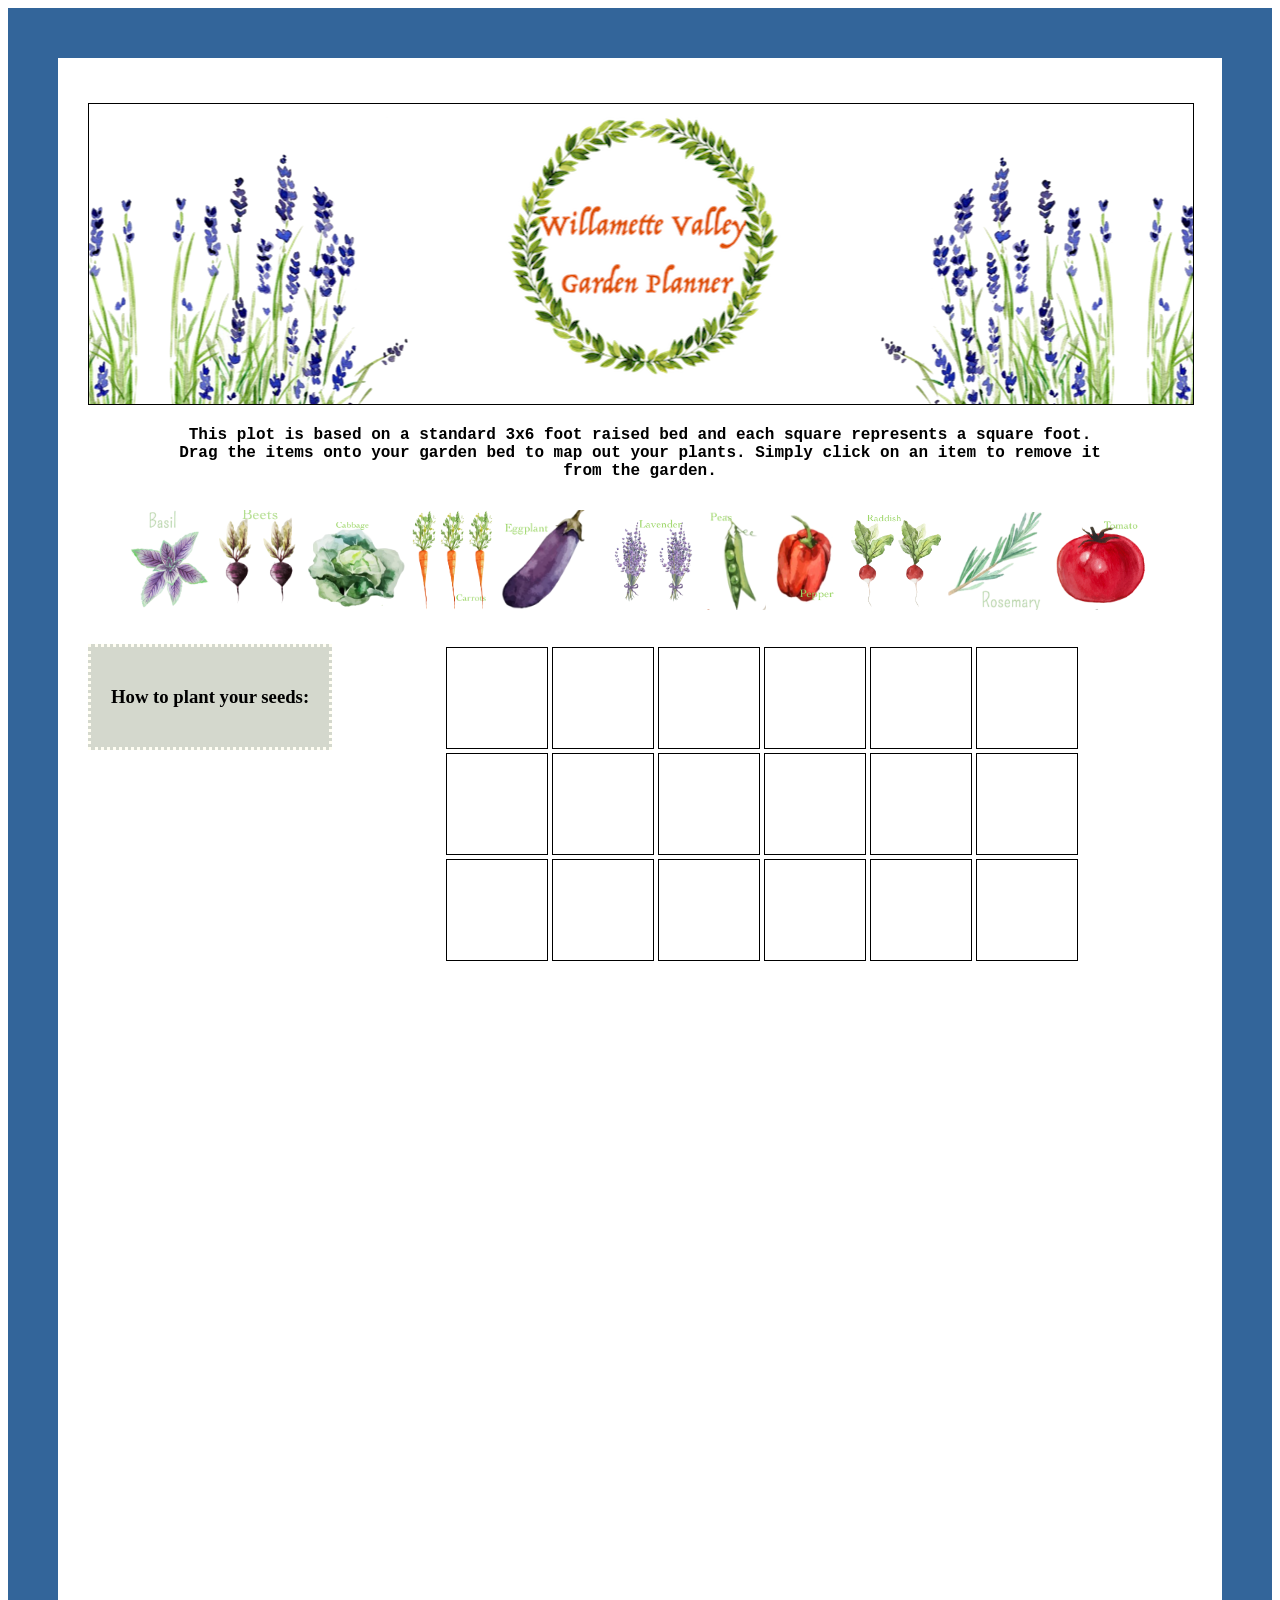
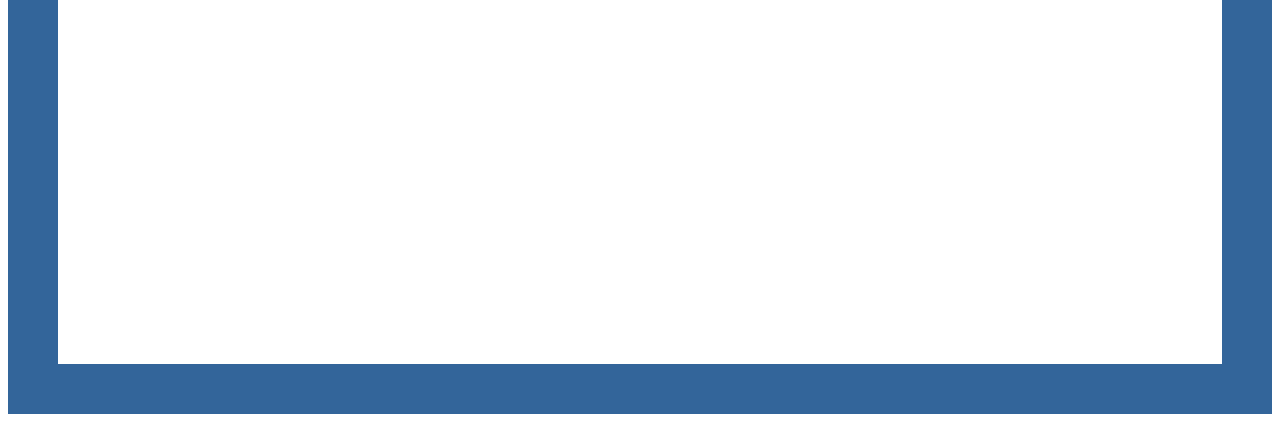
==== index.html @ 0f35edd8 "Hosting on github pages." ====
<!DOCTYPE html>
<html>
  <head>
    <meta charset="utf-8">
    <link href="css/bootstrap.css" rel="stylesheet" type="text/css">
    <link href="css/styles.css" rel="stylesheet" type="text/css">
    <script src="js/jquery-1.12.2.js"></script>
    <script src="js/scripts.js"></script>
    <title>Willamette Valley Garden Planner</title>
  </head>
  <body>
    <div id="header">
      <div class="container">
        <div class="jumbotron">
          <div class="row">
            <div class="col-md-12">
            </div>
          </div>
        </div>
      </div>
    </div>

    <!--draggable produce options -->
    <h4>This plot is based on a standard 3x6 foot raised bed and each square represents a square foot. Drag the items onto your garden bed to map out your plants.  Simply click on an item to remove it from the garden.</h4>
    <div id="draggable-images" class="container-fluid">
      <div class="row" align="center">
        <img src="images/basil.png" alt="basil" draggable="true" id="basil" ondragstart="drag(event)">
        <img src="images/beetroot.png" alt="beetroot" draggable="true" id="beetroot" ondragstart="drag(event)">
        <img src="images/cabbage.png" alt="cabbage" draggable="true" id="cabbage" ondragstart="drag(event)">
        <img src="images/Carrot.png" alt="carrot" draggable="true" id="carrot" ondragstart="drag(event)">
        <img src="images/eggplant.png" alt="eggplant" draggable="true" id="eggplant" ondragstart="drag(event)">
        <img src="images/lavender.png" alt="lavender" draggable="true" id="lavender" ondragstart="drag(event)">
        <img src="images/peas.png" alt="peas" draggable="true" id="peas" ondragstart="drag(event)">
        <img src="images/pepper.png" alt="pepper" draggable="true" id="pepper" ondragstart="drag(event)">
        <img src="images/radish.png" alt="radish" draggable="true" id="radish" ondragstart="drag(event)">
        <img src="images/rosemary.png" alt="rosemary" draggable="true" id="rosemary" ondragstart="drag(event)">
        <img src="images/Tomato.png" alt="tomato" draggable="true" id="tomato" ondragstart="drag(event)">
      </div>
    </div>

    <!-- sidebar for appended information -->
    <div id="sidebar">
      <h3>How to plant your seeds:</h3>
      <div id="information">
        <ul></ul>
      </div>
    </div>

    <!-- garden plot grid -->
    <div class="container-fluid">
      <table class="gardenBed" align="center">
        <tr>
          <td>
            <div class="square" id="1" ondrop="drop(event)" ondragover="allowDrop(event)">
            </div>
          </td>
          <td>
            <div class="square" id="2" ondrop="drop(event)" ondragover="allowDrop(event)">
            </div>
          </td>
          <td>
            <div class="square" id="3" ondrop="drop(event)" ondragover="allowDrop(event)">
            </div>
          </td>
          <td>
            <div class="square" id="4" ondrop="drop(event)" ondragover="allowDrop(event)">
            </div>
          </td>
          <td>
            <div class="square" id="5" ondrop="drop(event)" ondragover="allowDrop(event)">
            </div>
          </td>
          <td>
            <div class="square" id="6" ondrop="drop(event)" ondragover="allowDrop(event)">
            </div>
          </td>
        </tr>
        <tr>
          <td>
            <div class="square" id="7" ondrop="drop(event)" ondragover="allowDrop(event)">
            </div>
          </td>
          <td>
            <div class="square" id="8" ondrop="drop(event)" ondragover="allowDrop(event)">
            </div>
          </td>
          <td>
            <div class="square" id="9" ondrop="drop(event)" ondragover="allowDrop(event)">
            </div>
          </td>
          <td>
            <div class="square" id="10" ondrop="drop(event)" ondragover="allowDrop(event)">
            </div>
          </td>
          <td>
            <div class="square" id="11" ondrop="drop(event)" ondragover="allowDrop(event)">
            </div>
          </td>
          <td>
            <div class="square" id="12" ondrop="drop(event)" ondragover="allowDrop(event)">
            </div>
          </td>
        </tr>
        <tr>
          <td>
            <div class="square" id="13" ondrop="drop(event)" ondragover="allowDrop(event)">
            </div>
          </td>
          <td>
            <div class="square" id="14" ondrop="drop(event)" ondragover="allowDrop(event)">
            </div>
          </td>
          <td>
            <div class="square" id="15" ondrop="drop(event)" ondragover="allowDrop(event)">
            </div>
          </td>
          <td>
            <div class="square" id="16" ondrop="drop(event)" ondragover="allowDrop(event)">
            </div>
          </td>
          <td>
            <div class="square" id="17" ondrop="drop(event)" ondragover="allowDrop(event)">
            </div>
          </td>
          <td>
            <div class="square" id="18" ondrop="drop(event)" ondragover="allowDrop(event)">
            </div>
          </td>
        </tr>
      </table>
    </div>


      <!-- <div id="gardenBed">
        <div id="div1" class="box" ondrop="drop(event)" ondragover="allowDrop(event)"></div>
        <div id="div2" class="box" ondrop="drop(event)" ondragover="allowDrop(event)"></div>
      </div> -->



  </body>
</html>
---- css/styles.css ----
.square {
    width:100px;
    height:100px;
    background-color: white;
    border: solid 1px black;
}

#sidebar {
  border: dotted 3px #FFFEF3;
  background-color: #d4d8cd;
  float: left;
  padding: 20px;
}

h4 {
  text-align: center;
  font-family: courier new;
  padding-left: 80px;
  padding-right: 80px;
}

#draggable-images {
  margin-bottom: 30px;
  margin-top: 30px;
}

table {
  float: center;
}

img {
  max-height: 100px;
  max-width: 100px;
}


#div1 #div2 #div3 #div4 #div5 #div6 #div7 #div8 #div9 #div10 #div11 #div12 #div13 #div14 #div15 #div16 #div17 #div18  {
width:150px;height:150px;
}

body {
  padding-left: 30px;
  padding-right: 30px;
  border: solid 50px #33659A;
  padding-bottom: 1000px;
}

.jumbotron {
  border: solid 1px black;
  margin-top: 45px;
  position: relative;
  background: white url("../images/wreath.png") center center;
  width: 100%;
  height: 300px;
  background-size; cover;
  overflow: hidden;

h1 {
  text-align: center;
}
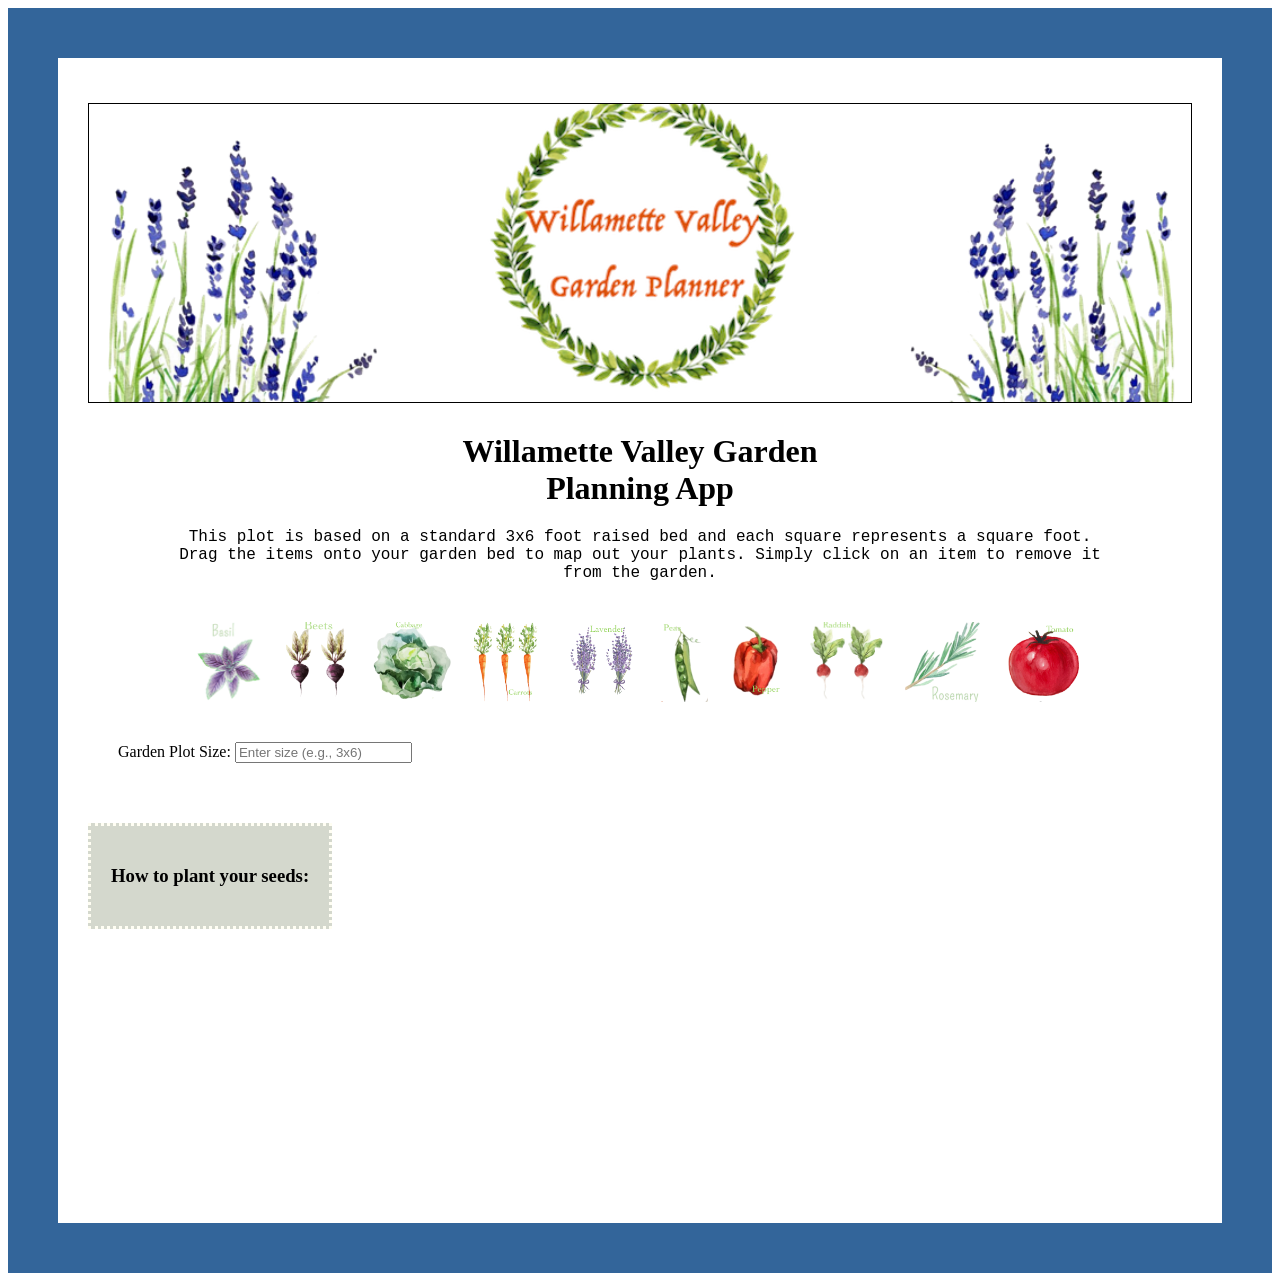
==== commit e9c3d89c: "commit" ====
--- a/index.html
+++ b/index.html
@@ -1,142 +1,118 @@
 <!DOCTYPE html>
 <html>
   <head>
-    <meta charset="utf-8">
-    <link href="css/bootstrap.css" rel="stylesheet" type="text/css">
-    <link href="css/styles.css" rel="stylesheet" type="text/css">
-    <script src="js/jquery-1.12.2.js"></script>
+    <meta charset="utf-8" />
+    <link href="css/styles.css" rel="stylesheet" type="text/css" />
     <script src="js/scripts.js"></script>
     <title>Willamette Valley Garden Planner</title>
   </head>
-  <body>
-    <div id="header">
-      <div class="container">
-        <div class="jumbotron">
-          <div class="row">
-            <div class="col-md-12">
-            </div>
-          </div>
-        </div>
+  <body class="container-body">
+    <header class="jumbotron"></header>
+
+    <h1>
+      Willamette Valley Garden <br />
+      Planning App
+    </h1>
+
+    <p id="site-instructions">
+      This plot is based on a standard 3x6 foot raised bed and each square
+      represents a square foot. Drag the items onto your garden bed to map out
+      your plants. Simply click on an item to remove it from the garden.
+    </p>
+
+    <section class="vegetable-container">
+      <div class="draggable-images">
+        <img
+          src="images/basil.png"
+          alt="basil"
+          draggable="true"
+          id="basil"
+          ondragstart="drag(event)"
+        />
+        <img
+          src="images/beetroot.png"
+          alt="beetroot"
+          draggable="true"
+          id="beetroot"
+          ondragstart="drag(event)"
+        />
+        <img
+          src="images/cabbage.png"
+          alt="cabbage"
+          draggable="true"
+          id="cabbage"
+          ondragstart="drag(event)"
+        />
+        <img
+          src="images/Carrot.png"
+          alt="carrot"
+          draggable="true"
+          id="carrot"
+          ondragstart="drag(event)"
+        />
+        <img
+          src="images/lavender.png"
+          alt="lavender"
+          draggable="true"
+          id="lavender"
+          ondragstart="drag(event)"
+        />
+        <img
+          src="images/peas.png"
+          alt="peas"
+          draggable="true"
+          id="peas"
+          ondragstart="drag(event)"
+        />
+        <img
+          src="images/pepper.png"
+          alt="pepper"
+          draggable="true"
+          id="pepper"
+          ondragstart="drag(event)"
+        />
+        <img
+          src="images/radish.png"
+          alt="radish"
+          draggable="true"
+          id="radish"
+          ondragstart="drag(event)"
+        />
+        <img
+          src="images/rosemary.png"
+          alt="rosemary"
+          draggable="true"
+          id="rosemary"
+          ondragstart="drag(event)"
+        />
+        <img
+          src="images/Tomato.png"
+          alt="tomato"
+          draggable="true"
+          id="tomato"
+          ondragstart="drag(event)"
+        />
       </div>
-    </div>
+      <div>
+        <label for="plot-size">Garden Plot Size: </label>
+        <input
+          type="text"
+          id="plot-size"
+          placeholder="Enter size (e.g., 3x6)"
+        />
+      </div>
+    </section>
 
-    <!--draggable produce options -->
-    <h4>This plot is based on a standard 3x6 foot raised bed and each square represents a square foot. Drag the items onto your garden bed to map out your plants.  Simply click on an item to remove it from the garden.</h4>
-    <div id="draggable-images" class="container-fluid">
-      <div class="row" align="center">
-        <img src="images/basil.png" alt="basil" draggable="true" id="basil" ondragstart="drag(event)">
-        <img src="images/beetroot.png" alt="beetroot" draggable="true" id="beetroot" ondragstart="drag(event)">
-        <img src="images/cabbage.png" alt="cabbage" draggable="true" id="cabbage" ondragstart="drag(event)">
-        <img src="images/Carrot.png" alt="carrot" draggable="true" id="carrot" ondragstart="drag(event)">
-        <img src="images/eggplant.png" alt="eggplant" draggable="true" id="eggplant" ondragstart="drag(event)">
-        <img src="images/lavender.png" alt="lavender" draggable="true" id="lavender" ondragstart="drag(event)">
-        <img src="images/peas.png" alt="peas" draggable="true" id="peas" ondragstart="drag(event)">
-        <img src="images/pepper.png" alt="pepper" draggable="true" id="pepper" ondragstart="drag(event)">
-        <img src="images/radish.png" alt="radish" draggable="true" id="radish" ondragstart="drag(event)">
-        <img src="images/rosemary.png" alt="rosemary" draggable="true" id="rosemary" ondragstart="drag(event)">
-        <img src="images/Tomato.png" alt="tomato" draggable="true" id="tomato" ondragstart="drag(event)">
-      </div>
-    </div>
+    <section class="garden-container">
+      <table id="garden-grid" class="garden-grid"></table>
+    </section>
+    <script src="js/scripts.js"></script>
 
-    <!-- sidebar for appended information -->
     <div id="sidebar">
       <h3>How to plant your seeds:</h3>
       <div id="information">
         <ul></ul>
       </div>
     </div>
-
-    <!-- garden plot grid -->
-    <div class="container-fluid">
-      <table class="gardenBed" align="center">
-        <tr>
-          <td>
-            <div class="square" id="1" ondrop="drop(event)" ondragover="allowDrop(event)">
-            </div>
-          </td>
-          <td>
-            <div class="square" id="2" ondrop="drop(event)" ondragover="allowDrop(event)">
-            </div>
-          </td>
-          <td>
-            <div class="square" id="3" ondrop="drop(event)" ondragover="allowDrop(event)">
-            </div>
-          </td>
-          <td>
-            <div class="square" id="4" ondrop="drop(event)" ondragover="allowDrop(event)">
-            </div>
-          </td>
-          <td>
-            <div class="square" id="5" ondrop="drop(event)" ondragover="allowDrop(event)">
-            </div>
-          </td>
-          <td>
-            <div class="square" id="6" ondrop="drop(event)" ondragover="allowDrop(event)">
-            </div>
-          </td>
-        </tr>
-        <tr>
-          <td>
-            <div class="square" id="7" ondrop="drop(event)" ondragover="allowDrop(event)">
-            </div>
-          </td>
-          <td>
-            <div class="square" id="8" ondrop="drop(event)" ondragover="allowDrop(event)">
-            </div>
-          </td>
-          <td>
-            <div class="square" id="9" ondrop="drop(event)" ondragover="allowDrop(event)">
-            </div>
-          </td>
-          <td>
-            <div class="square" id="10" ondrop="drop(event)" ondragover="allowDrop(event)">
-            </div>
-          </td>
-          <td>
-            <div class="square" id="11" ondrop="drop(event)" ondragover="allowDrop(event)">
-            </div>
-          </td>
-          <td>
-            <div class="square" id="12" ondrop="drop(event)" ondragover="allowDrop(event)">
-            </div>
-          </td>
-        </tr>
-        <tr>
-          <td>
-            <div class="square" id="13" ondrop="drop(event)" ondragover="allowDrop(event)">
-            </div>
-          </td>
-          <td>
-            <div class="square" id="14" ondrop="drop(event)" ondragover="allowDrop(event)">
-            </div>
-          </td>
-          <td>
-            <div class="square" id="15" ondrop="drop(event)" ondragover="allowDrop(event)">
-            </div>
-          </td>
-          <td>
-            <div class="square" id="16" ondrop="drop(event)" ondragover="allowDrop(event)">
-            </div>
-          </td>
-          <td>
-            <div class="square" id="17" ondrop="drop(event)" ondragover="allowDrop(event)">
-            </div>
-          </td>
-          <td>
-            <div class="square" id="18" ondrop="drop(event)" ondragover="allowDrop(event)">
-            </div>
-          </td>
-        </tr>
-      </table>
-    </div>
-
-
-      <!-- <div id="gardenBed">
-        <div id="div1" class="box" ondrop="drop(event)" ondragover="allowDrop(event)"></div>
-        <div id="div2" class="box" ondrop="drop(event)" ondragover="allowDrop(event)"></div>
-      </div> -->
-
-
-
   </body>
 </html>
--- a/css/styles.css
+++ b/css/styles.css
@@ -1,60 +1,122 @@
+/* initial setup */
+* {
+  box-sizing: border-box;
+}
+
+.container-body {
+  padding-bottom: 400px;
+  font-family: Cambria, Cochin, Georgia, Times, "Times New Roman", serif;
+}
+
+/* formatting the header image */
+.jumbotron {
+  border: solid 1px black;
+  margin: auto;
+  margin-top: 45px;
+  margin-bottom: 30px;
+  position: relative;
+  background: white url("../images/wreath.png") center center;
+  width: 100%;
+  height: 300px;
+  background-size: cover;
+  overflow: hidden;
+}
+
+h1 {
+  text-align: center;
+}
+
+/* formatting the vegetable images */
+.vegetable-container {
+  margin: 30px;
+}
+
+.draggable-images {
+  display: flex;
+  flex-flow: wrap;
+  justify-content: center;
+  margin-bottom: 30px;
+  margin-top: 30px;
+}
+
+.draggable-images img {
+  max-height: 100px;
+  max-width: 100px;
+  padding: 10px;
+}
+
+#dragged-image,
+#dropped-image {
+  max-height: 100px;
+  max-width: 100px;
+  padding: 10px;
+}
+
+.garden-container {
+  display: flex;
+  justify-content: center;
+  margin-bottom: 30px;
+}
+
 .square {
-    width:100px;
-    height:100px;
-    background-color: white;
-    border: solid 1px black;
+  width: 100px;
+  height: 100px;
+  background-color: white;
+  border: solid 1px black;
+  display: flex;
+  justify-content: center;
+  align-items: center;
+}
+
+.square img {
+  max-width: 80px;
+  max-height: 80px;
+  padding: 10px;
 }
 
 #sidebar {
-  border: dotted 3px #FFFEF3;
+  border: dotted 3px #fffef3;
   background-color: #d4d8cd;
   float: left;
   padding: 20px;
 }
 
-h4 {
+#site-instructions {
   text-align: center;
   font-family: courier new;
   padding-left: 80px;
   padding-right: 80px;
 }
 
-#draggable-images {
-  margin-bottom: 30px;
-  margin-top: 30px;
-}
-
 table {
   float: center;
 }
 
-img {
-  max-height: 100px;
-  max-width: 100px;
-}
-
-
-#div1 #div2 #div3 #div4 #div5 #div6 #div7 #div8 #div9 #div10 #div11 #div12 #div13 #div14 #div15 #div16 #div17 #div18  {
-width:150px;height:150px;
+#div1,
+#div2,
+#div3,
+#div4,
+#div5,
+#div6,
+#div7,
+#div8,
+#div9,
+#div10,
+#div11,
+#div12,
+#div13,
+#div14,
+#div15,
+#div16,
+#div17,
+#div18 {
+  width: 150px;
+  height: 150px;
 }
 
 body {
   padding-left: 30px;
   padding-right: 30px;
-  border: solid 50px #33659A;
+  border: solid 50px #33659a;
   padding-bottom: 1000px;
 }
-
-.jumbotron {
-  border: solid 1px black;
-  margin-top: 45px;
-  position: relative;
-  background: white url("../images/wreath.png") center center;
-  width: 100%;
-  height: 300px;
-  background-size; cover;
-  overflow: hidden;
-
-h1 {
-  text-align: center;
-}
